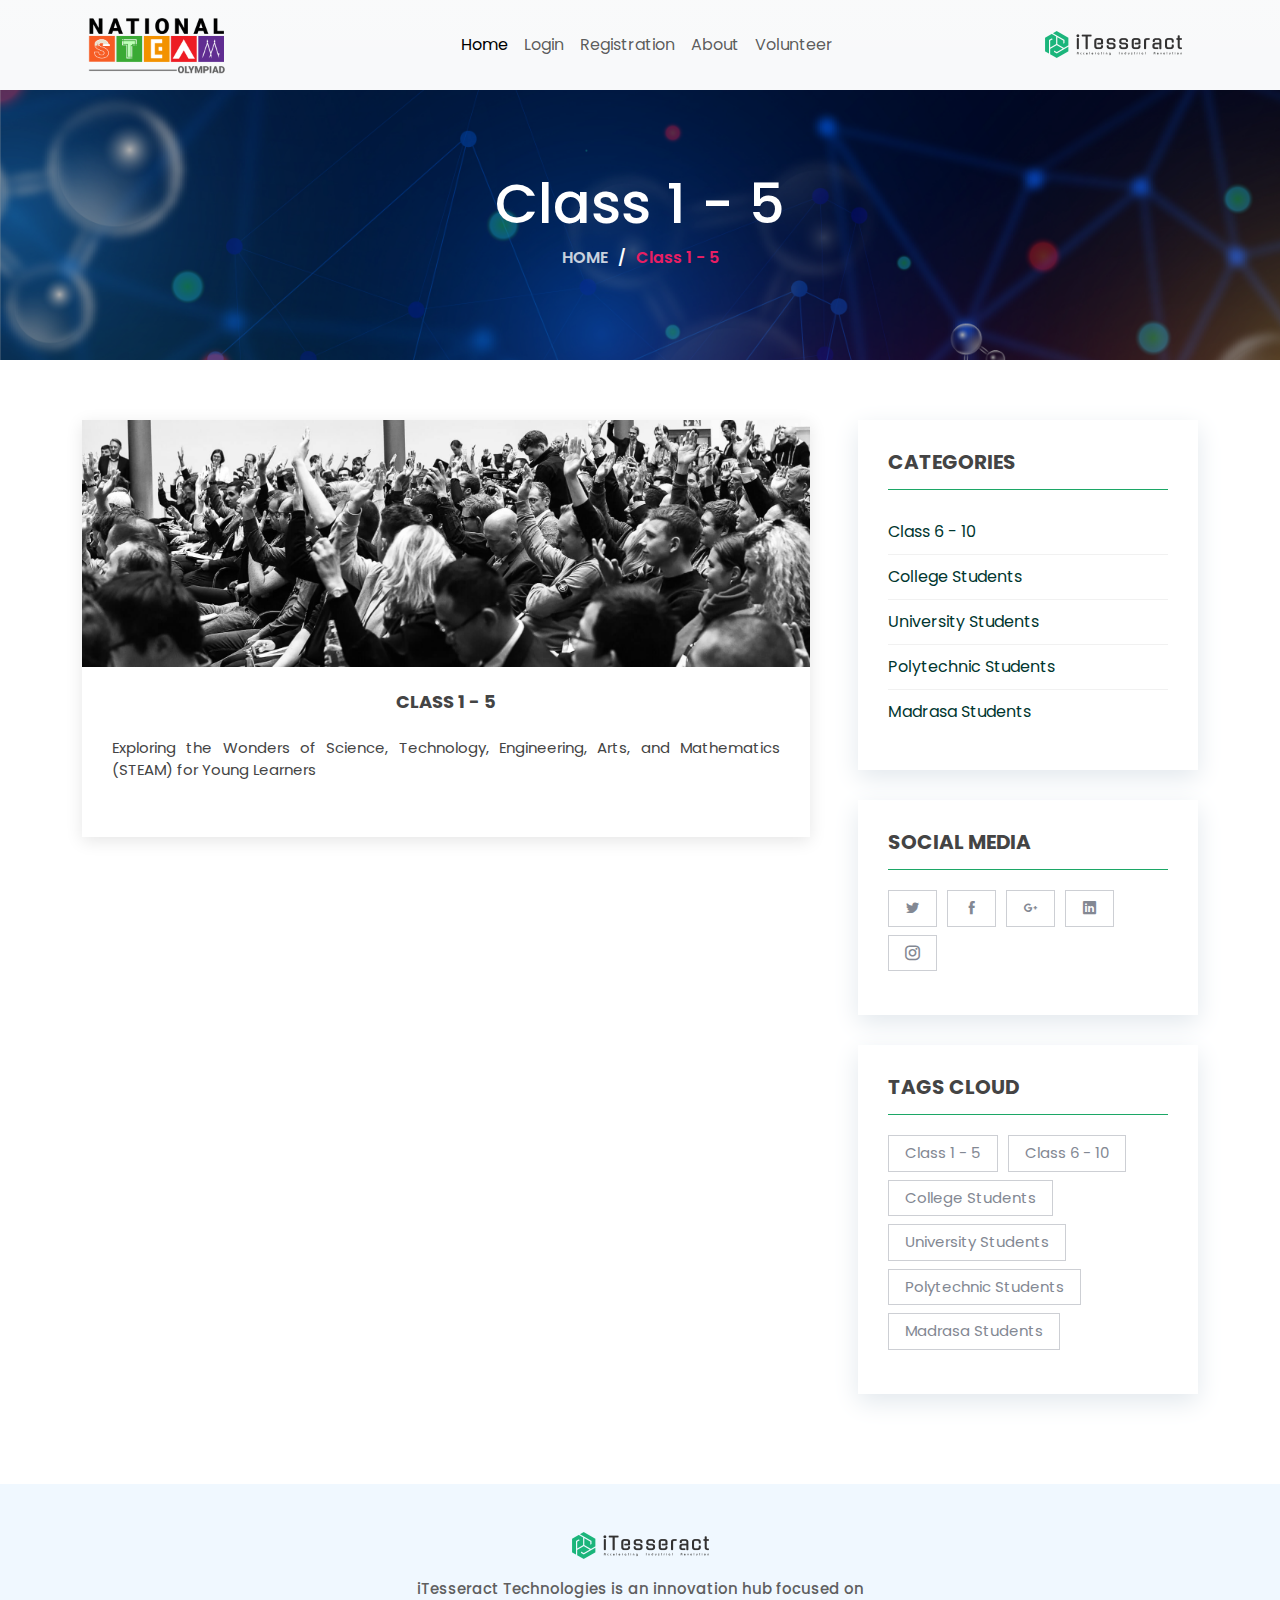
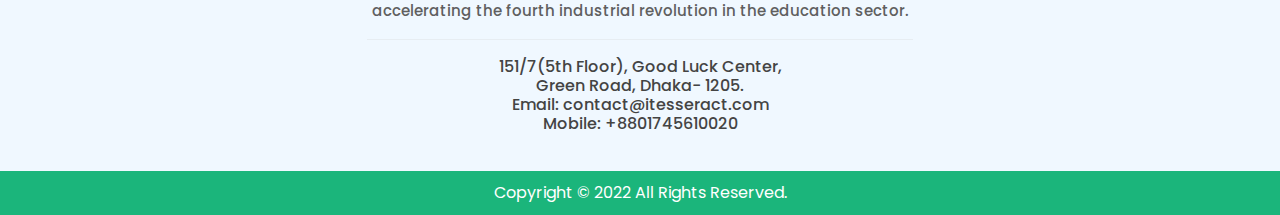
==== about.html @ 954c70a8 "level page design" ====
<!DOCTYPE html>
<html class="no-js" lang="">
  <head>
    <meta charset="utf-8" />
    <link rel="shortcut icon" href="img/favicon.svg" />
    <title>National Steam Olympiad :: Organizer iTesseract Technologies</title>
    <meta name="description" content="" />
    <meta name="viewport" content="width=device-width, initial-scale=1" />
    <meta property="og:title" content="" />
    <meta property="og:type" content="" />
    <meta property="og:url" content="" />
    <meta property="og:image" content="" />
    <link rel="manifest" href="site.webmanifest" />
    <link rel="apple-touch-icon" href="icon.png" />
    <!-- Place favicon.ico in the root directory -->
    <!-- google fonts -->
    <link rel="preconnect" href="https://fonts.googleapis.com" />
    <link rel="preconnect" href="https://fonts.gstatic.com" crossorigin />
    <link
      href="https://fonts.googleapis.com/css2?family=Oswald:wght@200;300;400;500;600;700&family=Poppins:ital,wght@0,300;0,400;0,500;0,600;0,700;0,900;1,300;1,400;1,500;1,600;1,700&display=swap"
      rel="stylesheet"
    />
    <!-- bootstrap css -->
    <link rel="stylesheet" href="css/bootstrap.min.css" />
    <!-- icofontcss -->
    <link rel="stylesheet" href="css/icofont.min.css" />
    <link rel="stylesheet" href="css/normalize.css" />
    <link rel="stylesheet" href="css/main.css" />
    <link rel="stylesheet" href="style.css" />
    <link rel="stylesheet" href="css/responsive.css" />
  </head>

  <body>
    <!-- ======= Header ======= -->
    <header>
      <nav class="navbar sticky-top navbar-expand-lg bg-light bg-gradient">
        <div class="container">
          <a class="navbar-brand" href="index.html">
            <img class="brand-logo" src="img/stem-logo.png" alt="stem-logo" />
          </a>
          <button
            class="navbar-toggler"
            type="button"
            data-bs-toggle="collapse"
            data-bs-target="#navbarSupportedContent"
            aria-controls="navbarSupportedContent"
            aria-expanded="false"
            aria-label="Toggle navigation"
          >
            <span class="navbar-toggler-icon"></span>
          </button>
          <div class="collapse navbar-collapse" id="navbarSupportedContent">
            <ul class="navbar-nav mx-auto mb-2 mb-lg-0">
              <li class="nav-item">
                <a class="nav-link active" aria-current="page" href="#"
                  >Home
                </a>
              </li>
              <li class="nav-item">
                <a class="nav-link" href="#">Login</a>
              </li>
              <li class="nav-item">
                <a class="nav-link" href="#">Registration</a>
              </li>
              <li class="nav-item">
                <a class="nav-link" href="about.html">About</a>
              </li>
              <li class="nav-item">
                <a class="nav-link" href="#"> Volunteer</a>
              </li>
            </ul>
            <a
              class="navbar-brand"
              target="_blank"
              href="https://itesseract.co/"
            >
              <img
                class="brand-logo2"
                loading="lazy"
                src="img/logoo.png"
                alt="itesseract-logo"
              />
            </a>
          </div>
        </div>
      </nav>
    </header>
    <!-- End Header -->

    <main id="main">
      <!-- ======= Breadcrumbs Section ======= -->
      <div
        class="breadcrumbs d-flex align-items-center"
        style="background-image: url('img/level.jpg')"
      >
        <div
          class="container position-relative d-flex flex-column align-items-center"
          data-aos="fade"
        >
          <h2>Class 1 - 5</h2>
          <ol>
            <li><a href="index.html">HOME</a></li>
            <li>Class 1 - 5</li>
          </ol>
        </div>
      </div>
      <!-- End Breadcrumbs section -->

      <!-- ======= SEGMENTS Details Section ======= -->
      <section id="blog" class="blog">
        <div class="container" data-aos="fade-up" data-aos-delay="100">
          <div class="row g-5">
            <div class="col-lg-8">
              <article class="blog-details">
                <div class="post-img">
                  <img src="img/call-bg.jpg" alt="" class="img-fluid" />
                </div>

                <h2 class="title text-center">Class 1 - 5</h2>

                <div class="content">
                  <p>
                    Exploring the Wonders of Science, Technology, Engineering,
                    Arts, and Mathematics (STEAM) for Young Learners
                  </p>
                </div>
                <!-- End post content -->
              </article>
              <!-- End blog post -->
            </div>

            <div class="col-lg-4">
              <div class="sidebar">
                <div class="sidebar-item categories">
                  <h3 class="sidebar-title">Categories</h3>
                  <ul class="mt-3">
                    <li>
                      <a href="#">Class 6 - 10 </a>
                    </li>
                    <li>
                      <a href="#">College Students </a>
                    </li>
                    <li>
                      <a href="#">University Students </a>
                    </li>
                    <li>
                      <a href="#">Polytechnic Students</a>
                    </li>
                    <li>
                      <a href="#">Madrasa Students </a>
                    </li>
                  </ul>
                </div>
                <!-- End sidebar categories-->
              </div>

              <div class="sidebar">
                <div class="sidebar-item tags">
                  <h3 class="sidebar-title">Social Media</h3>
                  <ul class="mt-3">
                    <li>
                      <a href="#"><i class="icofont-twitter"></i></a>
                    </li>
                    <li>
                      <a href="#"><i class="icofont-facebook"></i></a>
                    </li>
                    <li>
                      <a href="#"><i class="icofont-google-plus"></i></a>
                    </li>
                    <li>
                      <a href="#"><i class="icofont-linkedin"></i></a>
                    </li>
                    <li>
                      <a href="#"><i class="icofont-instagram"></i></a>
                    </li>
                  </ul>
                </div>
                <!-- End sidebar social links-->
              </div>

              <div class="sidebar">
                <div class="sidebar-item tags">
                  <h3 class="sidebar-title">Tags Cloud</h3>
                  <ul class="mt-3">
                    <li><a href="#">Class 1 - 5</a></li>
                    <li><a href="#"> Class 6 - 10</a></li>
                    <li><a href="#">College Students</a></li>
                    <li><a href="#">University Students</a></li>
                    <li><a href="#">Polytechnic Students</a></li>
                    <li><a href="#">Madrasa Students</a></li>
                  </ul>
                </div>
                <!-- End sidebar tags-->
              </div>
              <!-- End Blog Sidebar -->
            </div>
          </div>
        </div>
      </section>
      <!-- End SEGMENTS Details Section -->
    </main>
    <!-- End #main -->

    <!-- ======= footer section ======= -->
    <footer id="footer" class="footer">
      <div class="container">
        <div class="row">
          <div class="col-lg-6 offset-lg-3">
            <div class="text-center footer-contact">
              <img src="img/logoo.png" alt="itesseract company" />
              <p>
                iTesseract Technologies is an innovation hub focused on
                accelerating the fourth industrial revolution in the education
                sector.
              </p>
              <hr />
              <h6>
                151/7(5th Floor), Good Luck Center, <br />
                Green Road, Dhaka- 1205. <br />
                Email: contact@itesseract.com <br />
                Mobile: +8801745610020
              </h6>
            </div>
          </div>
        </div>
      </div>
    </footer>
    <!-- End footer section -->

    <!-- copy right section -->
    <div class="copy-right-section">
      <div class="container">
        <div class="row">
          <div class="col-lg-12">
            <div>
              <p class="copyright-footer">
                Copyright © 2022 All Rights Reserved.
              </p>
            </div>
          </div>
        </div>
      </div>
    </div>
    <!-- end copy right section -->

    <script src="js/vendor/modernizr-3.11.2.min.js"></script>
    <script src="js/vendor/purecounter/purecounter_vanilla.js"></script>
    <script src="js/jquery-3.6.0.min.js"></script>
    <script src="js/bootstrap.bundle.min.js"></script>
    <script src="js/plugins.js"></script>
    <script src="js/main.js"></script>

    <!-- Google Analytics: change UA-XXXXX-Y to be your site's ID. -->
    <script>
      window.ga = function () {
        ga.q.push(arguments);
      };
      ga.q = [];
      ga.l = +new Date();
      ga('create', 'UA-XXXXX-Y', 'auto');
      ga('set', 'anonymizeIp', true);
      ga('set', 'transport', 'beacon');
      ga('send', 'pageview');
    </script>
    <script src="https://www.google-analytics.com/analytics.js" async></script>
  </body>
</html>
---- css/main.css ----
/*! HTML5 Boilerplate v8.0.0 | MIT License | https://html5boilerplate.com/ */

/* main.css 2.1.0 | MIT License | https://github.com/h5bp/main.css#readme */
/*
 * What follows is the result of much research on cross-browser styling.
 * Credit left inline and big thanks to Nicolas Gallagher, Jonathan Neal,
 * Kroc Camen, and the H5BP dev community and team.
 */

/* ==========================================================================
   Base styles: opinionated defaults
   ========================================================================== */

html {
  color: #222;
  font-size: 1em;
  line-height: 1.4;
}

/*
 * Remove text-shadow in selection highlight:
 * https://twitter.com/miketaylr/status/12228805301
 *
 * Vendor-prefixed and regular ::selection selectors cannot be combined:
 * https://stackoverflow.com/a/16982510/7133471
 *
 * Customize the background color to match your design.
 */

::-moz-selection {
  background: #b3d4fc;
  text-shadow: none;
}

::selection {
  background: #b3d4fc;
  text-shadow: none;
}

/*
 * A better looking default horizontal rule
 */

hr {
  display: block;
  height: 1px;
  border: 0;
  border-top: 1px solid #ccc;
  margin: 1em 0;
  padding: 0;
}

/*
 * Remove the gap between audio, canvas, iframes,
 * images, videos and the bottom of their containers:
 * https://github.com/h5bp/html5-boilerplate/issues/440
 */

audio,
canvas,
iframe,
img,
svg,
video {
  vertical-align: middle;
}

/*
 * Remove default fieldset styles.
 */

fieldset {
  border: 0;
  margin: 0;
  padding: 0;
}

/*
 * Allow only vertical resizing of textareas.
 */

textarea {
  resize: vertical;
}

/* ==========================================================================
   Author's custom styles
   ========================================================================== */

/* ==========================================================================
   Helper classes
   ========================================================================== */

/*
 * Hide visually and from screen readers
 */

.hidden,
[hidden] {
  display: none !important;
}

/*
 * Hide only visually, but have it available for screen readers:
 * https://snook.ca/archives/html_and_css/hiding-content-for-accessibility
 *
 * 1. For long content, line feeds are not interpreted as spaces and small width
 *    causes content to wrap 1 word per line:
 *    https://medium.com/@jessebeach/beware-smushed-off-screen-accessible-text-5952a4c2cbfe
 */

.sr-only {
  border: 0;
  clip: rect(0, 0, 0, 0);
  height: 1px;
  margin: -1px;
  overflow: hidden;
  padding: 0;
  position: absolute;
  white-space: nowrap;
  width: 1px;
  /* 1 */
}

/*
 * Extends the .sr-only class to allow the element
 * to be focusable when navigated to via the keyboard:
 * https://www.drupal.org/node/897638
 */

.sr-only.focusable:active,
.sr-only.focusable:focus {
  clip: auto;
  height: auto;
  margin: 0;
  overflow: visible;
  position: static;
  white-space: inherit;
  width: auto;
}

/*
 * Hide visually and from screen readers, but maintain layout
 */

.invisible {
  visibility: hidden;
}

/*
 * Clearfix: contain floats
 *
 * For modern browsers
 * 1. The space content is one way to avoid an Opera bug when the
 *    `contenteditable` attribute is included anywhere else in the document.
 *    Otherwise it causes space to appear at the top and bottom of elements
 *    that receive the `clearfix` class.
 * 2. The use of `table` rather than `block` is only necessary if using
 *    `:before` to contain the top-margins of child elements.
 */

.clearfix::before,
.clearfix::after {
  content: " ";
  display: table;
}

.clearfix::after {
  clear: both;
}

/* ==========================================================================
   EXAMPLE Media Queries for Responsive Design.
   These examples override the primary ('mobile first') styles.
   Modify as content requires.
   ========================================================================== */

@media only screen and (min-width: 35em) {
  /* Style adjustments for viewports that meet the condition */
}

@media print,
  (-webkit-min-device-pixel-ratio: 1.25),
  (min-resolution: 1.25dppx),
  (min-resolution: 120dpi) {
  /* Style adjustments for high resolution devices */
}

/* ==========================================================================
   Print styles.
   Inlined to avoid the additional HTTP request:
   https://www.phpied.com/delay-loading-your-print-css/
   ========================================================================== */

@media print {
  *,
  *::before,
  *::after {
    background: #fff !important;
    color: #000 !important;
    /* Black prints faster */
    box-shadow: none !important;
    text-shadow: none !important;
  }

  a,
  a:visited {
    text-decoration: underline;
  }

  a[href]::after {
    content: " (" attr(href) ")";
  }

  abbr[title]::after {
    content: " (" attr(title) ")";
  }

  /*
   * Don't show links that are fragment identifiers,
   * or use the `javascript:` pseudo protocol
   */
  a[href^="#"]::after,
  a[href^="javascript:"]::after {
    content: "";
  }

  pre {
    white-space: pre-wrap !important;
  }

  pre,
  blockquote {
    border: 1px solid #999;
    page-break-inside: avoid;
  }

  /*
   * Printing Tables:
   * https://web.archive.org/web/20180815150934/http://css-discuss.incutio.com/wiki/Printing_Tables
   */
  thead {
    display: table-header-group;
  }

  tr,
  img {
    page-break-inside: avoid;
  }

  p,
  h2,
  h3 {
    orphans: 3;
    widows: 3;
  }

  h2,
  h3 {
    page-break-after: avoid;
  }
}
---- style.css ----
/*--------------------------------------------------------------
# General
--------------------------------------------------------------*/
* {
  margin: 0;
  padding: 0;
  box-sizing: border-box;
}
body {
  font-family: 'Poppins', sans-serif;
  color: #444444;
}
h1,
h2,
h3,
h4,
h5,
h6 {
  font-family: 'Poppins', sans-serif;
}
.subTitle {
  font-family: 'Oswald', sans-serif;
}
section {
  padding: 60px 0px;
  overflow: hidden;
}

/*--------------------------------------------------------------
# header section css
--------------------------------------------------------------*/
.brand-logo {
  max-width: 150px;
  height: auto;
}
.brand-logo2 {
  max-width: 100%;
  vertical-align: middle;
}
.section-title {
  text-align: center;
  margin-bottom: 10px;
}
.section-title h3 {
  font-size: 2.2rem;
  line-height: 1.3rem;
  font-weight: 700;
  margin: 0px 0 1rem;
  text-transform: uppercase;
  color: #121521;
}
.section-title p {
  color: #585858;
  font-size: 22px;
  line-height: 2rem;
  font-weight: 400;
  margin: 0;
  font-family: 'Oswald', sans-serif;
}

/*--------------------------------------------------------------
# Breadcrumbs
--------------------------------------------------------------*/
.breadcrumbs {
  padding: 80px 0 80px 0;
  min-height: 30vh;
  position: relative;
  background-size: cover;
  background-position: center;
  background-repeat: no-repeat;
}

.breadcrumbs:before {
  content: '';
  background-color: rgba(0, 0, 0, 0.308);
  position: absolute;
  inset: 0;
}

.breadcrumbs h2 {
  font-size: 56px;
  font-weight: 500;
  color: #fff;
}

.breadcrumbs ol {
  display: flex;
  flex-wrap: wrap;
  list-style: none;
  padding: 0 0 10px 0;
  margin: 0;
  font-size: 16px;
  font-weight: 600;
  color: #e91e63;
}

.breadcrumbs ol a {
  color: rgba(255, 255, 255, 0.8);
  transition: 0.3s;
  text-decoration: none;
}

.breadcrumbs ol a:hover {
  text-decoration: underline;
}

.breadcrumbs ol li + li {
  padding-left: 10px;
}

.breadcrumbs ol li + li::before {
  display: inline-block;
  padding-right: 10px;
  color: #fff;
  content: '/';
}

/*--------------------------------------------------------------
#  countdown days
--------------------------------------------------------------*/
#count-down {
  background-image: url(img/call-bg.jpg);
  width: 100%;
  background-size: cover;
  background-position: center;
  background-repeat: no-repeat;
  padding: 60px 0;
}
/* Overlay */
.overlay {
  position: relative;
  z-index: 1;
}

.overlay::before {
  position: absolute;
  top: 0;
  left: 0;
  width: 100%;
  height: 100%;
  opacity: 0.4;
  background: #101130;
  content: '';
  transition: all 0.4s ease;
  z-index: -1;
}
.count-down.overlay::before {
  background: linear-gradient(45deg, #ff5722, #009688);
  opacity: 0.9;
}
.count-down-heading {
  text-align: center;
}
.count-down-heading h2 {
  font-size: 2.2rem;
  line-height: 1.3rem;
  font-weight: 700;
  margin: 0px 0 1rem;
  text-transform: uppercase;
  color: white;
}
.count-down-heading h3 {
  color: white;
  font-size: 2rem;
  line-height: 2rem;
  font-weight: 400;
  margin: 0;
  font-family: 'Oswald', sans-serif;
}
.countdownitems {
  margin-top: 30px;
  text-align: center;
  display: flex;
  justify-content: center;
  flex-wrap: wrap;
  list-style: none;
  padding: 0px;
  margin-bottom: 0px;
}
.countdownitems li {
  position: relative;
  list-style: none;
  flex-basis: 120px;
  width: 120px;
  height: 120px;
  margin: 10px;
  border-radius: 100%;
  background: #fff;
  overflow: hidden;
}
.countdownitems li:nth-child(1) span {
  color: #f7437c;
}
.countdownitems li:nth-child(2) span {
  color: #7dcd00;
}
.countdownitems li:nth-child(3) span {
  color: #ff41c3;
}
.countdownitems li:nth-child(4) span {
  color: #00baff;
}
.countdownitems li span {
  font-size: 30px;
  margin-top: 20px;
  display: inline-block;
}
.countdownitems li p {
  font-weight: 600;
  font-size: 16px;
  position: relative;
  z-index: 1;
  margin-bottom: 0;
  color: #fff;
  text-transform: uppercase;
  text-align: center;
  margin-top: 9px;
}
.countdownitems li:nth-child(1)::after {
  background: url(img/shape/01.png);
  position: absolute;
  content: '';
  width: 100%;
  height: 100%;
  left: 0;
  top: 0;
  background-repeat: repeat-x !important;
  background-position: bottom !important;
  animation: 5s linear 0s infinite normal none running wave-animation;
  animation-play-state: running;
}
.countdownitems li:nth-child(2)::after {
  background: url(img/shape/02.png);
  position: absolute;
  content: '';
  width: 100%;
  height: 100%;
  left: 0;
  top: 0;
  background-repeat: repeat-x !important;
  background-position: bottom !important;
  animation: 5s linear 0s infinite normal none running wave-animation;
  animation-play-state: running;
}
.countdownitems li:nth-child(3)::after {
  background: url(img/shape/03.png);
  position: absolute;
  content: '';
  width: 100%;
  height: 100%;
  left: 0;
  top: 0;
  background-repeat: repeat-x !important;
  background-position: bottom !important;
  animation: 5s linear 0s infinite normal none running wave-animation;
  animation-play-state: running;
}
.countdownitems li:nth-child(4)::after {
  background: url(img/shape/04.png);
  position: absolute;
  content: '';
  width: 100%;
  height: 100%;
  left: 0;
  top: 0;
  background-repeat: repeat-x !important;
  background-position: bottom !important;
  animation: 5s linear 0s infinite normal none running wave-animation;
  animation-play-state: running;
}
@keyframes wave-animation {
  0% {
    top: 0;
  }

  50% {
    top: 20px;
  }

  100% {
    top: 0;
  }
}

/*--------------------------------------------------------------
#  price section
--------------------------------------------------------------*/
.price-section {
  background: url(img/schedule-2-bg.png);
  background-position: center center;
  width: 100%;
  background-repeat: no-repeat;
  background-size: cover;
}
.prize-btn {
  background-color: #43c370;
  color: white;
}
.prize-btn:hover {
  border: 1px solid #43c370;
  color: #43c370;
}
.quiz-btn {
  background-color: #1ca766;
  color: white;
}
.quiz-btn:hover {
  border: 1px solid #1ca766;
  color: #1ca766;
}
.nav-pills .nav-link {
  background: 0 0;
  border: 0;
  color: #ec398b;
}
/* .price-tab-conent {
  background: rgba(85, 75, 185, 0.8);
  padding: 10px;
  color: white;
} */
.single-price-items {
  box-shadow: 0px 10px 35px 0px rgba(0, 0, 0, 0.08);
  padding: 40px 45px 40px 40px;
  overflow: hidden;
  position: relative;
  background: #fff;
  z-index: 2;
  border-radius: 5px;
  /* margin-bottom: 30px; */
}
.single-price-items i {
  position: absolute;
  right: -10px;
  top: 20px;
  font-size: 55px;
  color: #bababa;
}
.single-price-items img {
  position: absolute;
  right: -10px;
  top: 20px;
  font-size: 55px;
  color: #bababa;
}
.single-price-items h3 {
  font-size: 24px;
  margin-bottom: 13px;
  font-weight: 700;
  color: rgb(28, 28, 36);
}
.single-price-items p {
  margin-bottom: 0px;
  line-height: 26px;
  font-size: 16px;
  color: #888888;
  /* color: #585858; */
}
.single-price-items .price-number {
  position: absolute;
  right: -55px;
  bottom: -55px;
  width: 120px;
  height: 120px;
  background: #e7015e;
  color: #fff;
  border-radius: 50%;
  display: block;
  text-align: left;
  font-size: 17px;
  font-weight: 700;
  padding: 25px 30px;
}

.single-price-item {
  /* padding: 10px; */
  box-shadow: 0px 10px 35px 0px rgba(0, 0, 0, 0.08);
  /* padding: 17px 9px 17px 21px; */
  border: none;
  background: #fff;
  z-index: 2;
  border-radius: 5px;
  margin-bottom: 15px;
}
.single-price-item h3 {
  font-size: 24px;
  margin-bottom: 13px;
  font-weight: 700;
  /* color: rgb(28, 28, 36); */
  color: white;
}
.single-price-item p {
  margin-bottom: 0px;
  line-height: 26px;
  font-size: 16px;
  /* color: #888888; */
  color: white;
  /* color: #585858; */
}
.single-price-body {
  padding: 17px 9px 17px 20px;
  background-image: linear-gradient(
    102.55deg,
    rgb(37 207 126) 20.86%,
    rgb(12 161 107) 92.2%
  );
  border-radius: 0px 4px 4px 0px;
}
.price-svg {
  padding: 0px 9px 0px 30px;
}
.single-price-body3 {
  padding: 17px 9px 17px 20px;
  background-image: linear-gradient(102.55deg, #db3aaa 20.86%, #b91d73 92.2%);
  border-radius: 0px 4px 4px 0px;
}
.single-price-body2 {
  padding: 17px 9px 17px 20px;
  background-image: linear-gradient(102.55deg, #e9c107 20.86%, #f7971e 92.2%);
  border-radius: 0px 4px 4px 0px;
}

/*--------------------------------------------------------------
#  Registration Number count section
--------------------------------------------------------------*/
#Registration-count {
  position: relative;
  padding: 100px 0px;
  background-color: #4caf50;
  overflow: hidden;
}
#Registration-count::before {
  position: absolute;
  right: -100%;
  bottom: 3%;
  background-color: rgba(255, 255, 255, 0.1);
  height: 100%;
  width: 200%;
  content: '';
  transform: rotate(8deg);
}
.Registration-count .counter-column {
  position: relative;
  margin-bottom: 20px;
}
.Registration-count .counter-column .inner-box {
  position: relative;
  padding-left: 130px;
  padding-top: 30px;
  min-height: 110px;
}
.Registration-count .counter-column .count-box {
  position: absolute;
  left: 0;
  top: 0;
  width: 130px;
  text-align: center;
  display: flex;
  align-items: center;
  justify-content: center;
  min-height: 110px;
}
.Registration-count .counter-column .count-icons::before {
  position: absolute;
  left: 0;
  top: 0;
  width: 100%;
  height: 100%;
  background-repeat: no-repeat;
  background-position: center;
  content: '';
  transition: all 300ms ease;
}
.Registration-count .counter-column .inner-box:hover .count-icons::before {
  -webkit-transform: scale(0.8);
  -ms-transform: scale(0.8);
  transform: scale(0.8);
}

.Registration-count .counter-column .count-icons.count-icons-bg-1:before {
  background-image: url(img/shape/fun-fact-one.png);
}
.Registration-count .counter-column .count-icons.count-icons-bg-2:before {
  background-image: url(img/shape/fun-fact-two.png);
}

.Registration-count .counter-column .count-icons.count-icons-bg-3:before {
  background-image: url(img/shape/fun-fact-three.png);
}

.Registration-count .counter-column .count-icons.count-icons-bg-4:before {
  background-image: url(img/shape/fun-fact-four.png);
}

.Registration-count .counter-column .inner-box .counter-title {
  position: relative;
  display: block;
  font-size: 16px;
  line-height: 24px;
  color: #ffffff;
  font-weight: 400;
  margin-bottom: 10px;
  transition: all 300ms ease;
}
.Registration-count .counter-column .count-box .count-text {
  position: relative;
  display: block;
  font-size: 48px;
  line-height: 1.2em;
  color: #ffffff;
  font-weight: 700;
  font-family: 'Exo', sans-serif;
  transition: all 300ms ease;
}

/*--------------------------------------------------------------
#  Level section
--------------------------------------------------------------*/
.level-section {
  /* padding-top: 20px; */
}
.level-slot-class {
  background: #43c370;
  color: #fff;
  padding: 74px 10px;
  margin: 0 auto;
  text-align: center;
}
.level-slot-class2 {
  background: #1ca766;
  color: #fff;
  padding: 74px 10px;
  margin: 0 auto;
  text-align: center;
}
.level-slot-class2 span {
  text-align: center;
  font-size: 21px;
  font-weight: 700;
}
.level-slot-class span {
  text-align: center;
  font-size: 21px;
  font-weight: 700;
}
.level-slot-info {
  padding: 50px 34px 62px 170px;
  /* background-color: red; */
  border: 1px dashed #e5e5e5;
  border-left: none;
  width: 100%;
  position: relative;
}
.level-slot-info-content h3 {
  font-size: 19px;
  margin-bottom: 15px;
  font-weight: 700;
  color: #1c1c24;
  line-height: 1.2;
}
.level-slot-info-content p {
  margin-bottom: 0;
  color: rgb(136, 136, 136);
}
.level-slot-student {
  position: absolute;
  left: 20px;
  top: 0;
  width: 120px;
  border-radius: 50%;
  height: 120px;
  bottom: 0;
  margin: auto;
}
/*--------------------------------------------------------------
#  SEGMENTS section
--------------------------------------------------------------*/
.segment {
  background-color: #f0f8ff;
}
.segment .segment-card {
  padding: 20px;
  background: #fff;
  position: relative;
  overflow: hidden;
  margin: 0 0 20px 0;
  box-shadow: 0 5px 26px 0 rgba(68, 88, 144, 0.14);
  transition: all 0.3s ease-in-out;
  text-align: center;
  border: 1.6px solid #fff;
  border-radius: 5px;
}
.segment .segment-card .icon img {
  width: 39%;
  height: 92px;
  object-fit: contain;
  margin-bottom: 5px;
}

.segment .segment-card h4 {
  color: #01362f;
  font-size: 20px;
  padding: 0 9px;
  font-weight: 700;
}
.segment .segment-card h4 a {
  color: #01362f;
  font-size: 20px;
  font-weight: 700;
  text-decoration: none;
}
.segment .segment-card p {
  color: #585858;
  font-size: 14px;
  letter-spacing: 0.5px;
  margin-bottom: 0;
}
.segment-card:hover {
  border-color: #43c370;
}
.segment-card:hover .icon img {
  transform: scale(-1) rotate(-180deg);
  transition: all 600ms ease;
}

/*--------------------------------------------------------------
#  ROADMAP section
--------------------------------------------------------------*/
.Roadmap-items {
  box-shadow: 0px 10px 35px 0px rgba(0, 0, 0, 0.08);
  padding: 30px 45px 30px 30px;
  overflow: hidden;
  position: relative;
  background: #fff;
  z-index: 2;
  border-radius: 5px;
  /* margin-bottom: 20px; */
  /* height: 100%; */
}
.Roadmap-items::before {
  content: '';
  position: absolute;
  background: #43c370;
  /* background: #11998e; */
  right: -55px;
  bottom: -55px;
  width: 120px;
  height: 120px;
  border-radius: 50%;
  transition: all 0.3s;
  z-index: -1;
}

.Roadmap-items:hover::before {
  background: #43c370;
  right: 0;
  bottom: 0;
  width: 100%;
  height: 100%;
  border-radius: 0px;
}

.Roadmap-items i {
  position: absolute;
  right: -10px;
  top: 20px;
  font-size: 55px;
  color: #bababa;
  transition: all 0.3s ease-in-out;
}
.Roadmap-items:hover .roadmap-icons {
  color: white;
}
.Roadmap-items h3 {
  font-size: 24px;
  margin-bottom: 13px;
  font-weight: 700;
  color: #01362f;
}
.Roadmap-items:hover .roadmap-title {
  color: white;
}
.Roadmap-items p {
  margin-bottom: 0px;
  line-height: 24px;
  font-size: 16px;
  color: #888888;
  /* color: #585858; */
}
.Roadmap-items:hover .roadmap-content {
  color: white;
}
.Roadmap-items .Roadmap-number {
  position: absolute;
  right: -55px;
  bottom: -55px;
  width: 120px;
  height: 120px;
  /* background: #e7015e; */
  color: #fff;
  display: block;
  text-align: left;
  font-size: 21px;
  font-weight: 700;
  padding: 25px 30px;
  /* transition: all 0.3s ease-in-out; */
}

/*--------------------------------------------------------------
# start architecture design
--------------------------------------------------------------*/
.architecture-section {
  background-color: #f0f8ff;
}
.architecture-container {
  position: relative;
}

.architecture-text {
  position: absolute;
  top: 50%;
  left: 50%;
  transform: translate(-50%, -50%);
}
.architecture-text img {
  width: 50px;
  height: 50px;
  padding-bottom: 4px;
}
.architecture-text h4 {
  font-size: 28px;
  font-weight: 600;
  color: #01362f;
}
.architecture-text p {
  font-weight: 400;
  line-height: 18px;
  color: black;
  padding-top: 3px;
  font-size: 14px;
}
.architecture-text-second {
  position: absolute;
  top: 50%;
  left: 43%;
  transform: translate(-37%, -50%);
}
.architecture-text-second img {
  width: 50px;
  height: 55px;
  padding-bottom: 4px;
}
.architecture-text-second p {
  font-weight: 700;
  line-height: 19px;
  color: black;
  padding-top: 3px;
  font-size: 14px;
}
.architecture-text-three {
  position: absolute;
  top: 50%;
  left: 43%;
  transform: translate(-37%, -50%);
}
.architecture-text-three p {
  font-weight: 700;
  line-height: 21px;
  color: black;
  padding-top: 3px;
  font-size: 14px;
}
.architecture-text-three p span {
  font-size: 26px;
}

/*--------------------------------------------------------------
# MESSAGE FROM CHIEF
--------------------------------------------------------------*/
/* .message-chief {
  background-image: url(img/message-bg.jpg);
  background-position: center center;
  background-size: cover;
  background-repeat: no-repeat;
} */
.chief-single-item {
  border: none;
  background-color: transparent;
}
.chief-message {
  color: rgb(136, 136, 136);
  text-align: justify;
  padding-right: 15px;
  padding-left: 15px;
}

.chief-contnent h5 {
  font-weight: 600;
  font-size: 28px;
  line-height: 31px;
  text-transform: uppercase;
  border-left: 4px solid #1ca766;
  padding-left: 15px;
  padding-top: 5px;
  padding-bottom: 5px;
  background: #e8f6f0;
}
.chief-contnent h5 span {
  color: #33b075;
}
.chief-images {
  position: relative;
}
.chief-images-icons {
  position: absolute;
  z-index: 2;
  bottom: 0;
  right: 0;
  color: #43c370;
  background-color: #fff;
  height: 30px;
  width: 30px;
  border-radius: 50%;
  border: 4px solid #fff;
  display: flex;
  justify-content: center;
  align-items: center;
}
/*!--------------------------------------------------------------
# MESSAGE FROM CHIEF
--------------------------------------------------------------*/
.advisory {
  background-color: #f0f8ff;
}
.advisory-card {
  padding: 20px;
  background: #fff;
  position: relative;
  overflow: hidden;
  /* margin: 0 0 20px 0; */
  box-shadow: 0 5px 26px 0 rgba(68, 88, 144, 0.14);
  transition: all 0.3s ease-in-out;
  text-align: center;
  border-radius: 5px;
  border-bottom: 4px solid transparent;
}
.advisory-card:hover {
  transform: translateY(-10px);
  border-bottom-color: #43c370;
}
.advisory-icons {
  width: 150px;
  height: 150px;
  object-fit: cover;
  border-radius: 50%;
}
.advisory-card h4 {
  margin-top: 10px;
  margin-bottom: 3px;
  font-size: 18px;
  font-weight: 700;
}
.advisory-card h4 a {
  margin-bottom: 3px;
  font-size: 18px;
  font-weight: 700;
  text-decoration: none;
  color: #121521;
}
.advisory-card p {
  display: block;
  color: #5f5f5f;
  font-size: 14.5px;
  margin-top: 5px;
  font-weight: 600;
  margin-bottom: 0;
}
.advisory-card h6 {
  font-weight: bolder;
  font-size: 16px;
  color: #607d8b;
  padding-top: 4px;
}
.speakers-button {
  margin-top: 20px;
}
.speakers-button-link {
  background-color: #43c370;
  text-decoration: none;
  color: white;
  text-transform: uppercase;
  padding: 10px 22px;
  font-size: 17px;
  border-radius: 6px;
  transition: 0.3s all;
  box-shadow: rgba(0, 0, 0, 0.2) 0px 12px 28px 0px,
    rgba(0, 0, 0, 0.1) 0px 2px 4px 0px,
    rgba(255, 255, 255, 0.05) 0px 0px 0px 1px inset;
}
.speakers-button-link:hover {
  background-color: #1ca766;
}

/*!--------------------------------------------------------------
# OUR PROUD PARTNERS
--------------------------------------------------------------*/
.proud-partners {
  /* background-color: rgb(255, 255, 255); */
  background-color: #ffffff;
}
.proud-partners-images {
  background-color: #ffffff;
  border-style: solid;
  border-width: 0px 0px 0px 0px;
  border-color: #edeff2;
  box-shadow: 0px 10px 30px 0px rgba(0, 0, 0, 0.05);
  margin: 1px 1px 1px 1px;
  padding: 10px;
  height: 122px;
  width: 100%;
  display: flex;
  justify-content: center;
  align-items: center;
}
.proud-partners-images img {
  width: 165px;
  /* opacity: 0.8; */
}
.dell-loog {
  width: 120px !important;
}

/*!--------------------------------------------------------------
# footer
--------------------------------------------------------------*/
.footer {
  padding: 30px 0px;
  overflow: hidden;
  background-color: #f0f8ff;
}
.footer-contact p {
  font-size: 15px;
  font-weight: 500;
  color: #5f5f5f;
}
.copyright-footer {
  text-align: center;
  color: #fff;
  margin-bottom: 0;
}
.copy-right-section {
  background: #1bb57b;
  padding: 10px 0px;
}

/* *
* ADVISORY BOARD page css
* ADVISORY BOARD Modal css
*/

/*!--------------------------------------------------------------
# ADVISORY BOARD Modal
--------------------------------------------------------------*/
.member .pic {
  overflow: hidden;
  width: 180px;
  border-radius: 50%;
}
.member .pic img {
  transition: ease-in-out 0.3s;
}
.member:hover img {
  transform: scale(1.1);
}
.member .member-info {
  padding-left: 30px;
}
.member h4 {
  font-weight: 700;
  margin-bottom: 5px;
  font-size: 20px;
}

.member span {
  display: block;
  font-size: 15px;
  padding-bottom: 10px;
  position: relative;
  font-weight: 500;
  color: #607d8b;
}

.member span::after {
  content: '';
  position: absolute;
  display: block;
  width: 50px;
  height: 2px;
  background: #1ca766;
  bottom: 0;
  left: 0;
}

.member p {
  margin: 10px 0 0 0;
  font-size: 14px;
}
.member .social {
  margin-top: 12px;
  display: flex;
  align-items: center;
  justify-content: flex-start;
}

.member .social a {
  transition: ease-in-out 0.3s;
  display: flex;
  align-items: center;
  justify-content: center;
  border-radius: 50px;
  width: 33px;
  height: 33px;
  background: #49b985;
  text-decoration: none;
}

.member .social a i {
  color: #fff;
  font-size: 17px;
  margin: 0 2px;
}

.member .social a:hover {
  background: #1ca766;
}

.member .social a + a {
  margin-left: 8px;
}

/* *
* SEGMENTS Details page css
* SEGMENTS Details Modal css
*/
/*!--------------------------------------------------------------
# SEGMENTS Details
--------------------------------------------------------------*/
.blog .blog-details {
  box-shadow: 0 4px 16px rgba(0, 0, 0, 0.1);
  padding: 30px;
}

.blog .blog-details .post-img {
  margin: -30px -30px 20px -30px;
  overflow: hidden;
}

.blog .blog-details .title {
  font-size: 18px;
  font-weight: 700;
  text-transform: uppercase;
  margin-bottom: 15px;
  line-height: 30px;
}

.blog .blog-details .content {
  margin-top: 20px;
}

.blog .blog-details .content p {
  margin-bottom: 25px;
  font-size: 15px;
  text-align: justify;
}
.blog .blog-details .content ul li {
  font-size: 15px;
  padding-bottom: 8px;
  color: gray;
}

/*--------------------------------------------------------------
# SEGMENTS Sidebar
--------------------------------------------------------------*/
.blog .sidebar {
  padding: 30px;
  /* box-shadow: 0 4px 16px rgba(0, 0, 0, 0.1); */
  margin-bottom: 30px;
  box-shadow: 0 8px 24px #e2e8ed;
}

.blog .sidebar .sidebar-title {
  font-size: 20px;
  font-weight: 700;
  padding-bottom: 15px;
  margin-bottom: 20px;
  /* color: #1ca766; */
  border-bottom: 1px solid #1ca766;
  text-transform: uppercase;
}

.blog .sidebar .sidebar-item + .sidebar-item {
  margin-top: 40px;
}

.blog .sidebar .categories ul {
  list-style: none;
  padding: 0;
}
.blog .sidebar .categories ul li {
  padding: 10px 0px;
  border-bottom: 1px solid #f1f1f1;
}
.blog .sidebar .categories ul li:last-child {
  padding-top: 10px;
  padding-bottom: 0px;
  border-bottom: none;
}

.blog .sidebar .categories ul li + li {
  padding-top: 10px;
}

.blog .sidebar .categories ul a {
  color: #01362f;
  transition: 0.3s;
  text-decoration: none;
}

.blog .sidebar .categories ul a:hover {
  color: #1ca766;
}

.blog .sidebar .tags {
  margin-bottom: -10px;
}

.blog .sidebar .tags ul {
  list-style: none;
  padding: 0;
}

.blog .sidebar .tags ul li {
  display: inline-block;
}

.blog .sidebar .tags ul a {
  color: #838893;
  font-size: 15px;
  padding: 6px 16px;
  margin: 0 6px 8px 0;
  border: 1px solid rgba(131, 136, 147, 0.4);
  display: inline-block;
  transition: 0.3s;
  text-decoration: none;
}

.blog .sidebar .tags ul a:hover {
  color: #1ca766;
  border: 1px solid #1ca766;
}

.blog .sidebar .tags ul a span {
  padding-left: 5px;
  color: rgba(131, 136, 147, 0.8);
  font-size: 14px;
}
---- css/responsive.css ----
/* Extra small devices (portrait phones, less than 576px) */
 @media (max-width: 575.98px) { 


}

/* // Small devices (landscape phones, 576px and up) */
@media (min-width: 576px) and (max-width: 767.98px) { 


}

/* // Medium devices (tablets, 768px and up) */
@media (min-width: 768px) and (max-width: 991.98px) { 


}

/* // Large devices (desktops, 992px and up) */
@media (min-width: 992px) and (max-width: 1199.98px) { 


}

/* // Extra large devices (large desktops, 1200px and up) */
@media (min-width: 1200px) { 


}
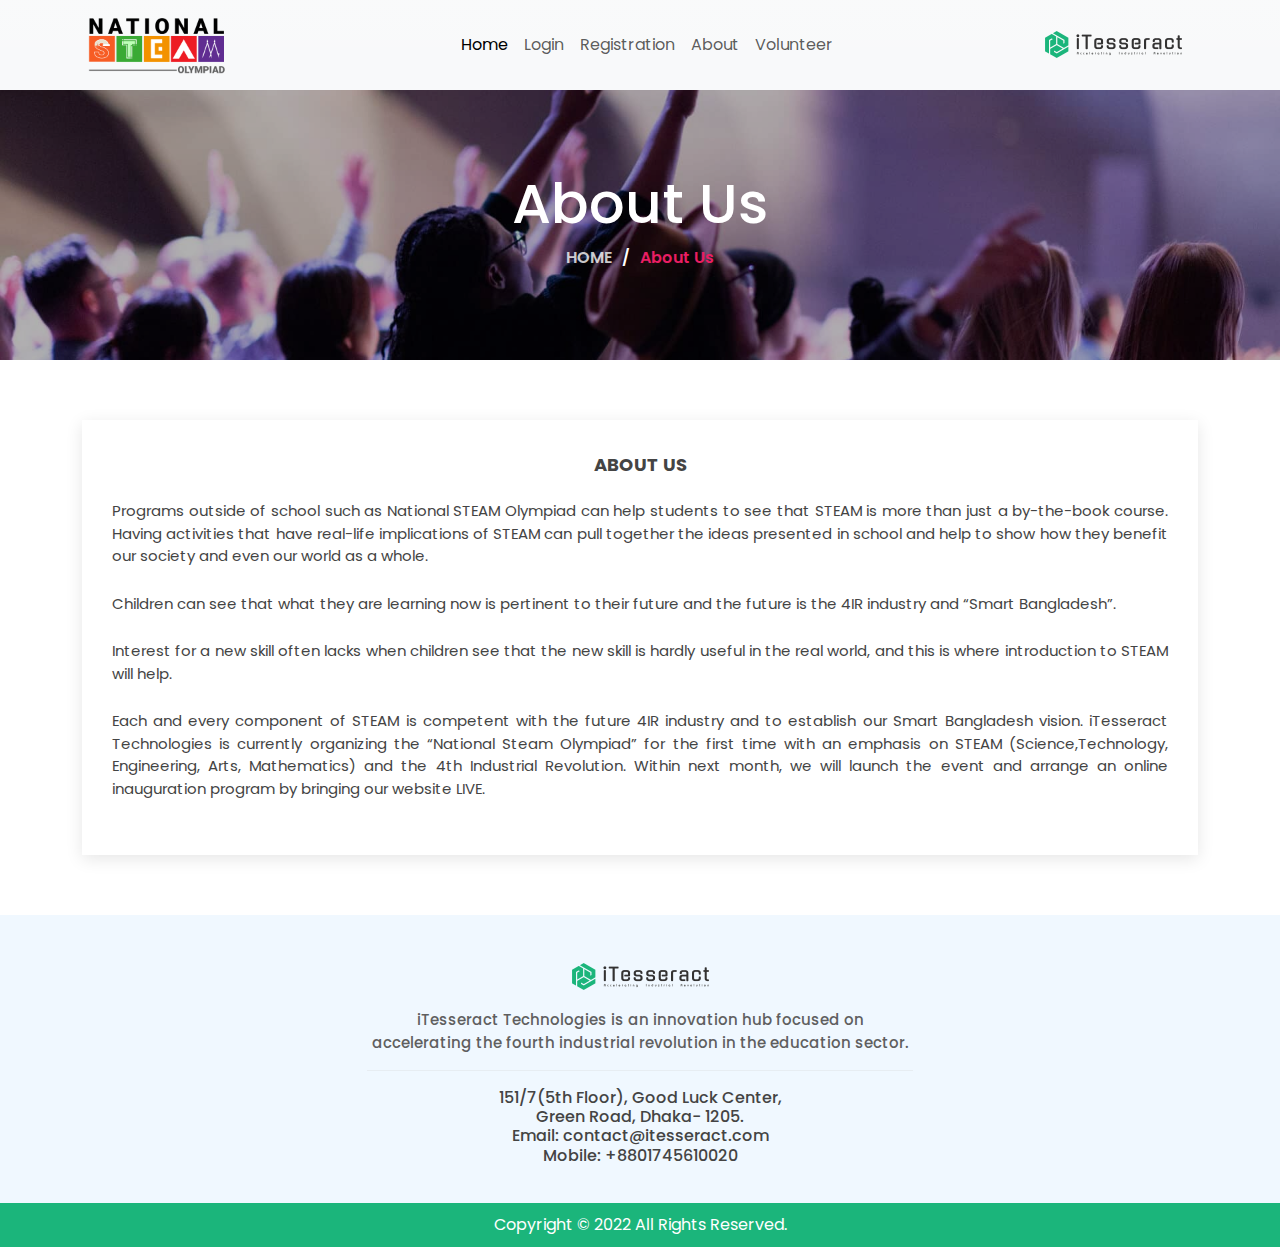
==== commit 39ad3d52: "about page" ====
--- a/about.html
+++ b/about.html
@@ -91,16 +91,16 @@
       <!-- ======= Breadcrumbs Section ======= -->
       <div
         class="breadcrumbs d-flex align-items-center"
-        style="background-image: url('img/level.jpg')"
+        style="background-image: url('img/m6-min.jpg')"
       >
         <div
           class="container position-relative d-flex flex-column align-items-center"
           data-aos="fade"
         >
-          <h2>Class 1 - 5</h2>
+          <h2>About Us</h2>
           <ol>
             <li><a href="index.html">HOME</a></li>
-            <li>Class 1 - 5</li>
+            <li>About Us</li>
           </ol>
         </div>
       </div>
@@ -110,89 +110,43 @@
       <section id="blog" class="blog">
         <div class="container" data-aos="fade-up" data-aos-delay="100">
           <div class="row g-5">
-            <div class="col-lg-8">
+            <div class="col-lg-12">
               <article class="blog-details">
-                <div class="post-img">
-                  <img src="img/call-bg.jpg" alt="" class="img-fluid" />
-                </div>
-
-                <h2 class="title text-center">Class 1 - 5</h2>
+                <h2 class="title text-center">About Us</h2>
 
                 <div class="content">
                   <p>
-                    Exploring the Wonders of Science, Technology, Engineering,
-                    Arts, and Mathematics (STEAM) for Young Learners
+                    Programs outside of school such as National STEAM Olympiad
+                    can help students to see that STEAM is more than just a
+                    by-the-book course. Having activities that have real-life
+                    implications of STEAM can pull together the ideas presented
+                    in school and help to show how they benefit our society and
+                    even our world as a whole.
+                  </p>
+                  <p>
+                    Children can see that what they are learning now is
+                    pertinent to their future and the future is the 4IR industry
+                    and “Smart Bangladesh”.
+                  </p>
+                  <p>
+                    Interest for a new skill often lacks when children see that
+                    the new skill is hardly useful in the real world, and this
+                    is where introduction to STEAM will help.
+                  </p>
+                  <p>
+                    Each and every component of STEAM is competent with the
+                    future 4IR industry and to establish our Smart Bangladesh
+                    vision. iTesseract Technologies is currently organizing the
+                    “National Steam Olympiad” for the first time with an
+                    emphasis on STEAM (Science,Technology, Engineering, Arts,
+                    Mathematics) and the 4th Industrial Revolution. Within next
+                    month, we will launch the event and arrange an online
+                    inauguration program by bringing our website LIVE.
                   </p>
                 </div>
                 <!-- End post content -->
               </article>
               <!-- End blog post -->
-            </div>
-
-            <div class="col-lg-4">
-              <div class="sidebar">
-                <div class="sidebar-item categories">
-                  <h3 class="sidebar-title">Categories</h3>
-                  <ul class="mt-3">
-                    <li>
-                      <a href="#">Class 6 - 10 </a>
-                    </li>
-                    <li>
-                      <a href="#">College Students </a>
-                    </li>
-                    <li>
-                      <a href="#">University Students </a>
-                    </li>
-                    <li>
-                      <a href="#">Polytechnic Students</a>
-                    </li>
-                    <li>
-                      <a href="#">Madrasa Students </a>
-                    </li>
-                  </ul>
-                </div>
-                <!-- End sidebar categories-->
-              </div>
-
-              <div class="sidebar">
-                <div class="sidebar-item tags">
-                  <h3 class="sidebar-title">Social Media</h3>
-                  <ul class="mt-3">
-                    <li>
-                      <a href="#"><i class="icofont-twitter"></i></a>
-                    </li>
-                    <li>
-                      <a href="#"><i class="icofont-facebook"></i></a>
-                    </li>
-                    <li>
-                      <a href="#"><i class="icofont-google-plus"></i></a>
-                    </li>
-                    <li>
-                      <a href="#"><i class="icofont-linkedin"></i></a>
-                    </li>
-                    <li>
-                      <a href="#"><i class="icofont-instagram"></i></a>
-                    </li>
-                  </ul>
-                </div>
-                <!-- End sidebar social links-->
-              </div>
-
-              <div class="sidebar">
-                <div class="sidebar-item tags">
-                  <h3 class="sidebar-title">Tags Cloud</h3>
-                  <ul class="mt-3">
-                    <li><a href="#">Class 1 - 5</a></li>
-                    <li><a href="#"> Class 6 - 10</a></li>
-                    <li><a href="#">College Students</a></li>
-                    <li><a href="#">University Students</a></li>
-                    <li><a href="#">Polytechnic Students</a></li>
-                    <li><a href="#">Madrasa Students</a></li>
-                  </ul>
-                </div>
-                <!-- End sidebar tags-->
-              </div>
-              <!-- End Blog Sidebar -->
             </div>
           </div>
         </div>
